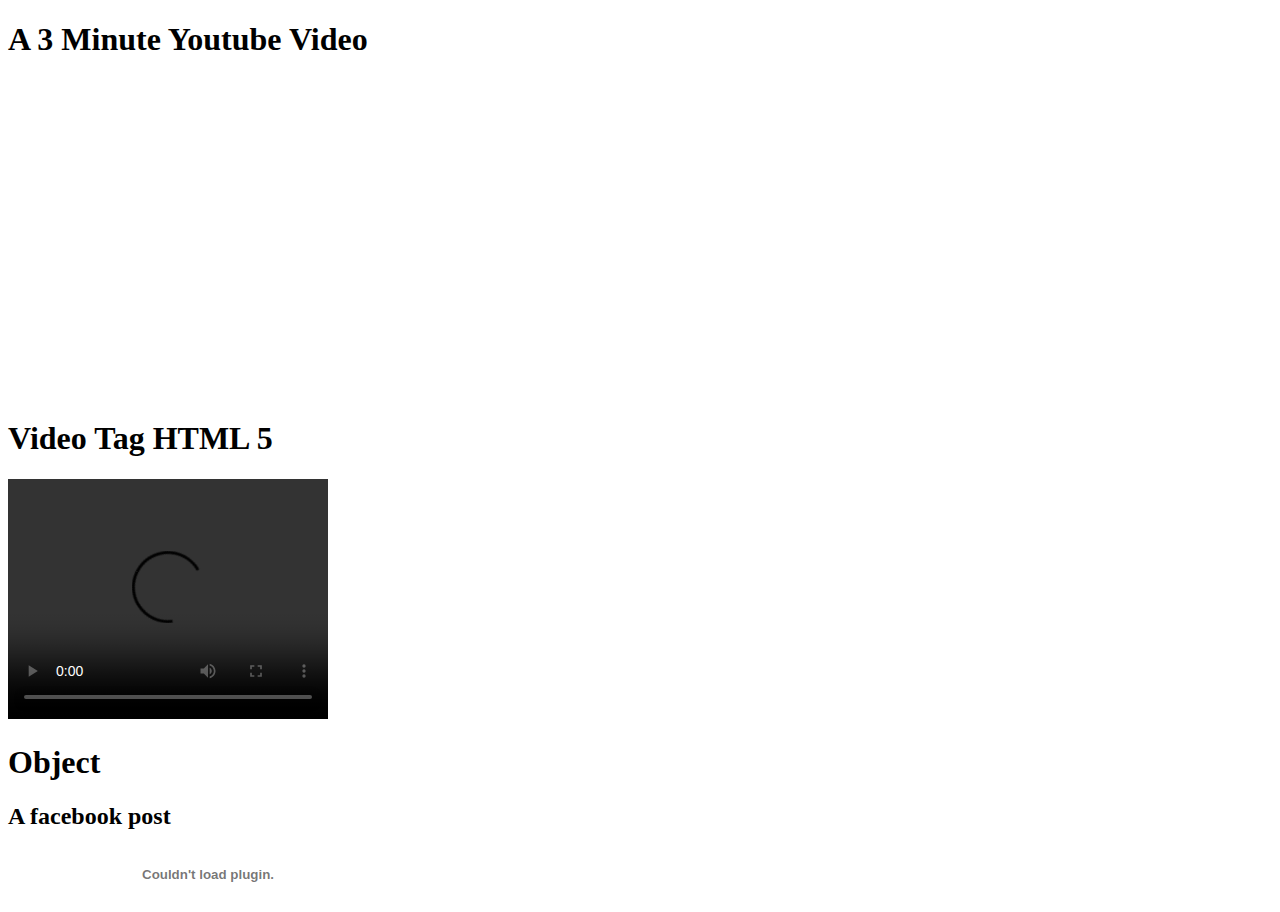
==== apprentice.html @ c7f7a4f6 "new" ====
<!DOCTYPE html>
<html>
    <head>
        <title>apprentice</title>
    </head>
    <body>
        <h1>A 3 Minute Youtube Video</h1>
        <iframe width="560" height="315" 
        src="https://www.youtube.com/embed/buWuT2L1BCE?start=180" 
        frameborder="0" allow="accelerometer; autoplay; 
        encrypted-media; gyroscope; picture-in-picture" 
        allowfullscreen></iframe>
    </body>
    <body>
        <h1>Video Tag HTML 5</h1>
        <video width="320" height="240" controls>
            <source src="movie.mp4" type="video/mp4">
            <source src="movie.ogg" type="video/ogg">
            Your browser does not support the video tag.
        </video>
    </body>
    <body>
        <h1>Object</h1>
            <h2>A facebook post</h2>
            <object width="400" height="50" data="bookmark.swf"></object>
    </body>
</html>
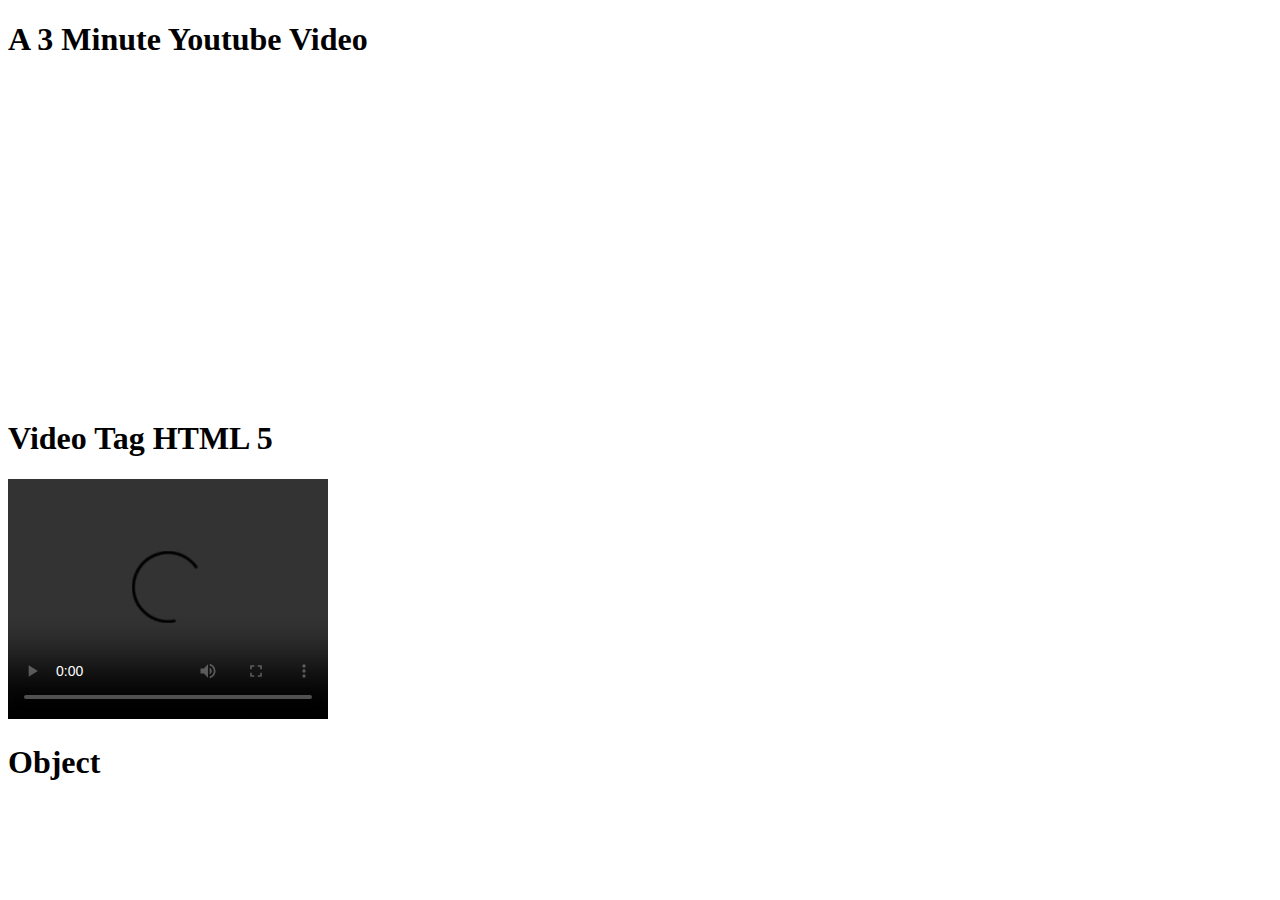
==== commit 938eaf32: "Update apprentice.html" ====
--- a/apprentice.html
+++ b/apprentice.html
@@ -14,14 +14,15 @@
     <body>
         <h1>Video Tag HTML 5</h1>
         <video width="320" height="240" controls>
-            <source src="movie.mp4" type="video/mp4">
-            <source src="movie.ogg" type="video/ogg">
+            <source src="https://www.youtube.com/watch?v=4zd3DAbMHSE/movie.mp4" 
+            type="https://www.youtube.com/watch?v=4zd3DAbMHSE/video/mp4">
+            <source src="https://www.youtube.com/watch?v=4zd3DAbMHSE/movie.ogg" 
+            type="https://www.youtube.com/watch?v=4zd3DAbMHSE/video/ogg">
             Your browser does not support the video tag.
         </video>
     </body>
     <body>
         <h1>Object</h1>
-            <h2>A facebook post</h2>
-            <object width="400" height="50" data="bookmark.swf"></object>
+        <object width="400" height="50" data="https://img.etimg.com/thumb/width-640,height-480,imgsize-980841,resizemode-1,msid-74665367/caught-in-corona-crossfire-how-the-current-crisis-has-vilified-the-c-word-and-a-mexican-beer-all-at-once.jpg"></object>
     </body>
 </html>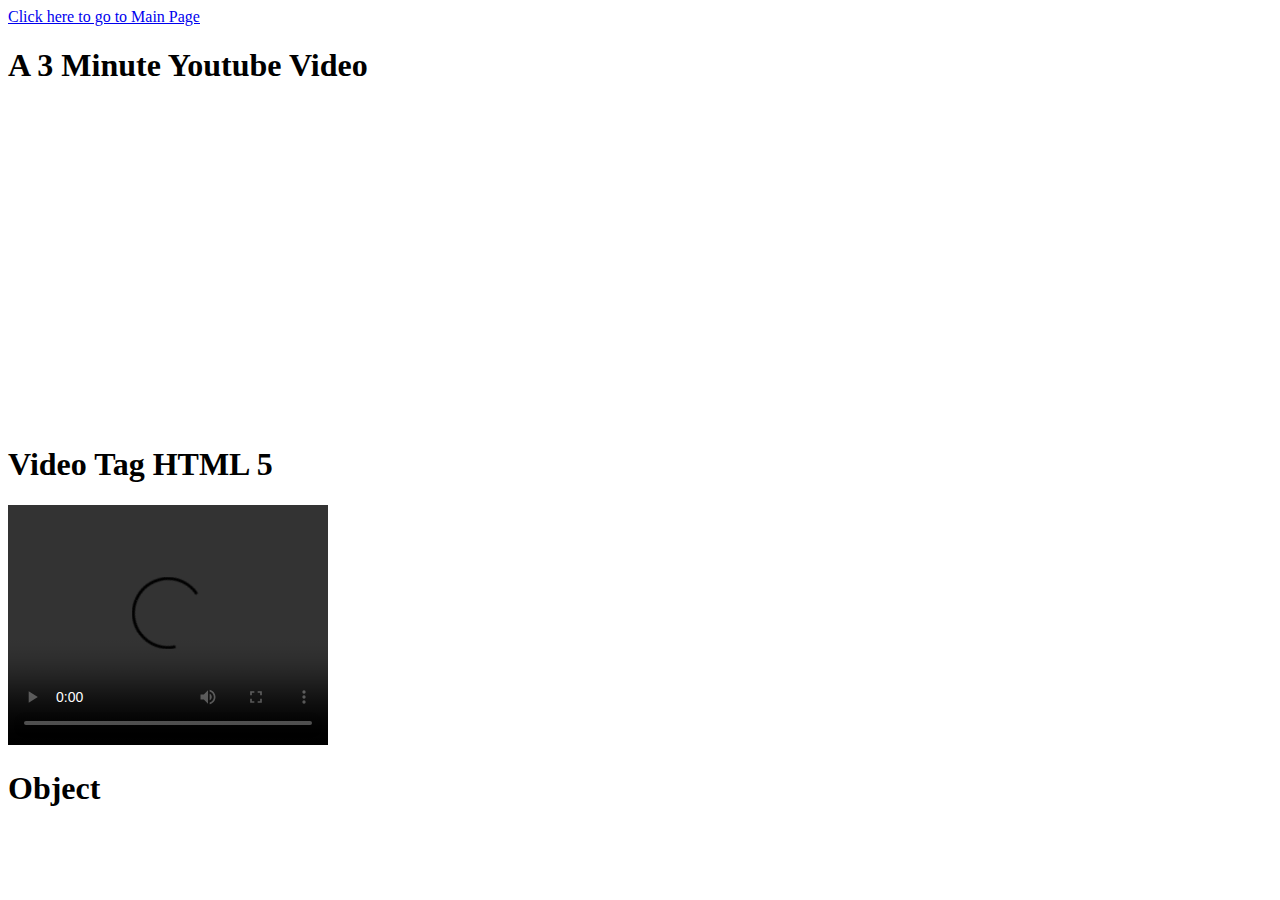
==== commit fa679438: "homework" ====
--- a/apprentice.html
+++ b/apprentice.html
@@ -3,6 +3,9 @@
     <head>
         <title>apprentice</title>
     </head>
+    <body>
+        <a href="embeddingOriginalWork.html">Click here to go to Main Page</a><br>
+    </body>
     <body>
         <h1>A 3 Minute Youtube Video</h1>
         <iframe width="560" height="315" 
@@ -14,15 +17,15 @@
     <body>
         <h1>Video Tag HTML 5</h1>
         <video width="320" height="240" controls>
-            <source src="https://www.youtube.com/watch?v=4zd3DAbMHSE/movie.mp4" 
-            type="https://www.youtube.com/watch?v=4zd3DAbMHSE/video/mp4">
-            <source src="https://www.youtube.com/watch?v=4zd3DAbMHSE/movie.ogg" 
-            type="https://www.youtube.com/watch?v=4zd3DAbMHSE/video/ogg">
+            <source src="video.mp4" 
+            type="video/mp4">
+            <source src="video.ogg" 
+            type="video/ogg">
             Your browser does not support the video tag.
         </video>
     </body>
     <body>
         <h1>Object</h1>
-        <object width="400" height="50" data="https://img.etimg.com/thumb/width-640,height-480,imgsize-980841,resizemode-1,msid-74665367/caught-in-corona-crossfire-how-the-current-crisis-has-vilified-the-c-word-and-a-mexican-beer-all-at-once.jpg"></object>
+        <object width="600" height="600" data="https://media3.giphy.com/media/12AQi482Yihelq/giphy.gif?cid=ecf05e478a9fbc8223546a10d6e24096e44b6da0add40903&rid=giphy.gif"></object>
     </body>
 </html>